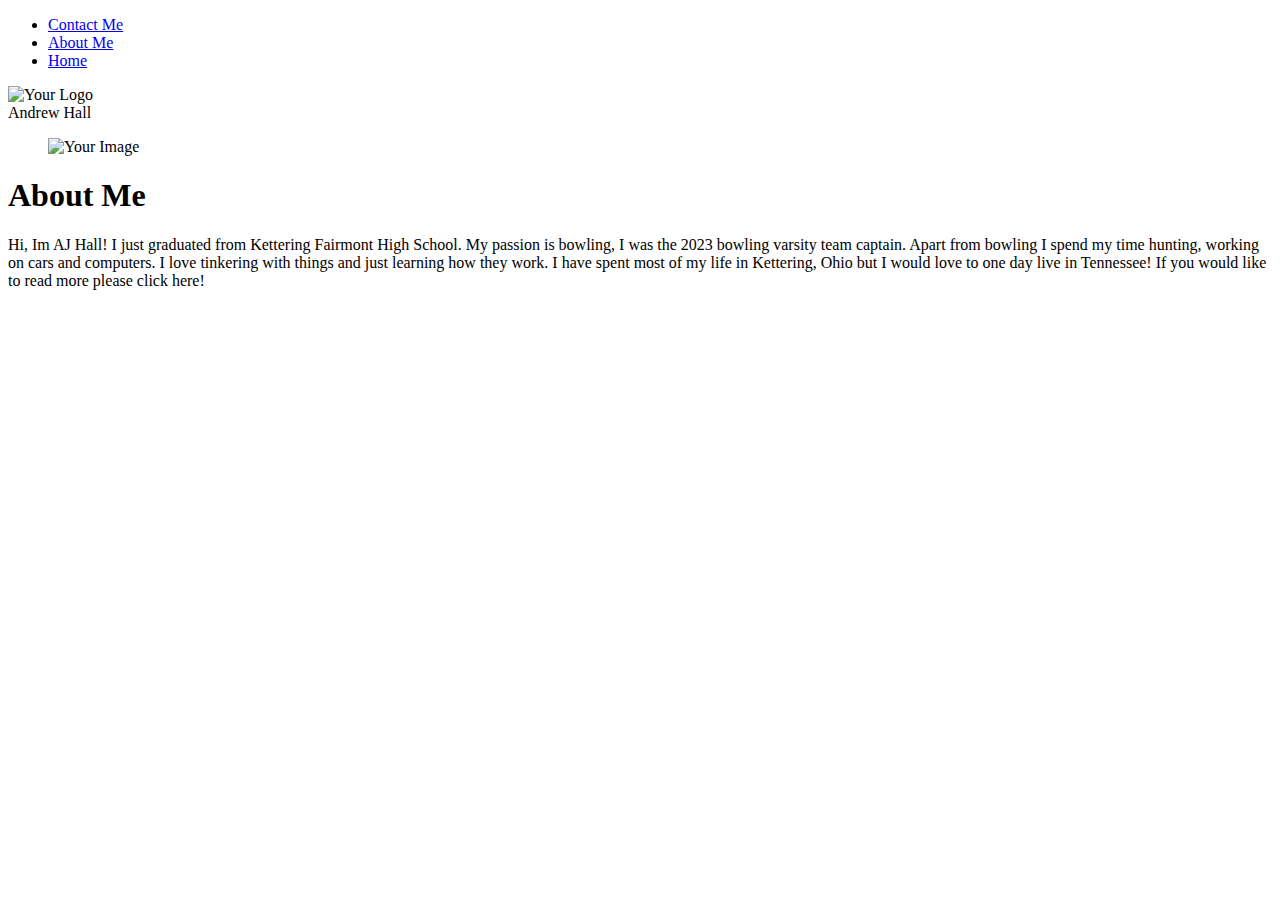
==== index.html @ c78314ae "fix stuff" ====
<!DOCTYPE html>
<html lang="en">

<head>
    <meta charset="UTF-8">
    <meta name="viewport" content="width=device-width, initial-scale=1.0">
    <title>Andrew Hall</title>
    <link href="css/home.css" rel="stylesheet" />
</head>

<body>
    <nav>
        <ul>
            <li><a href="contactme.html">Contact Me</a></li>
            <li><a href="aboutme.html">About Me</a></li>
            <li><a href="index.html">Home</a></li>
        </ul>
    </nav>

    <img id="logo" src="images/logo.png" alt="Your Logo">
    <div id="topLeftText">Andrew Hall</div>

    <div class="container">
        <div class="danceimage">
            <figure>
                <img id="mainimage" src="images/dance.jpg" alt="Your Image" width="580" height="760">
            </figure>
        </div>
        <div class="text">
            <h1>About Me</h1>
            <p>
                Hi, Im AJ Hall! I just graduated from Kettering Fairmont
                High School. My passion is bowling, I was the 2023 bowling varsity
                team captain. Apart from bowling I spend my time hunting, working
                on cars and computers. I love tinkering with things and just learning
                how they work. I have spent most of my life in Kettering, Ohio but
                I would love to one day live in Tennessee! If you would like to read
                more please click here!
            </p>
        </div>
        <br/>
    </div>
</body>

</html>
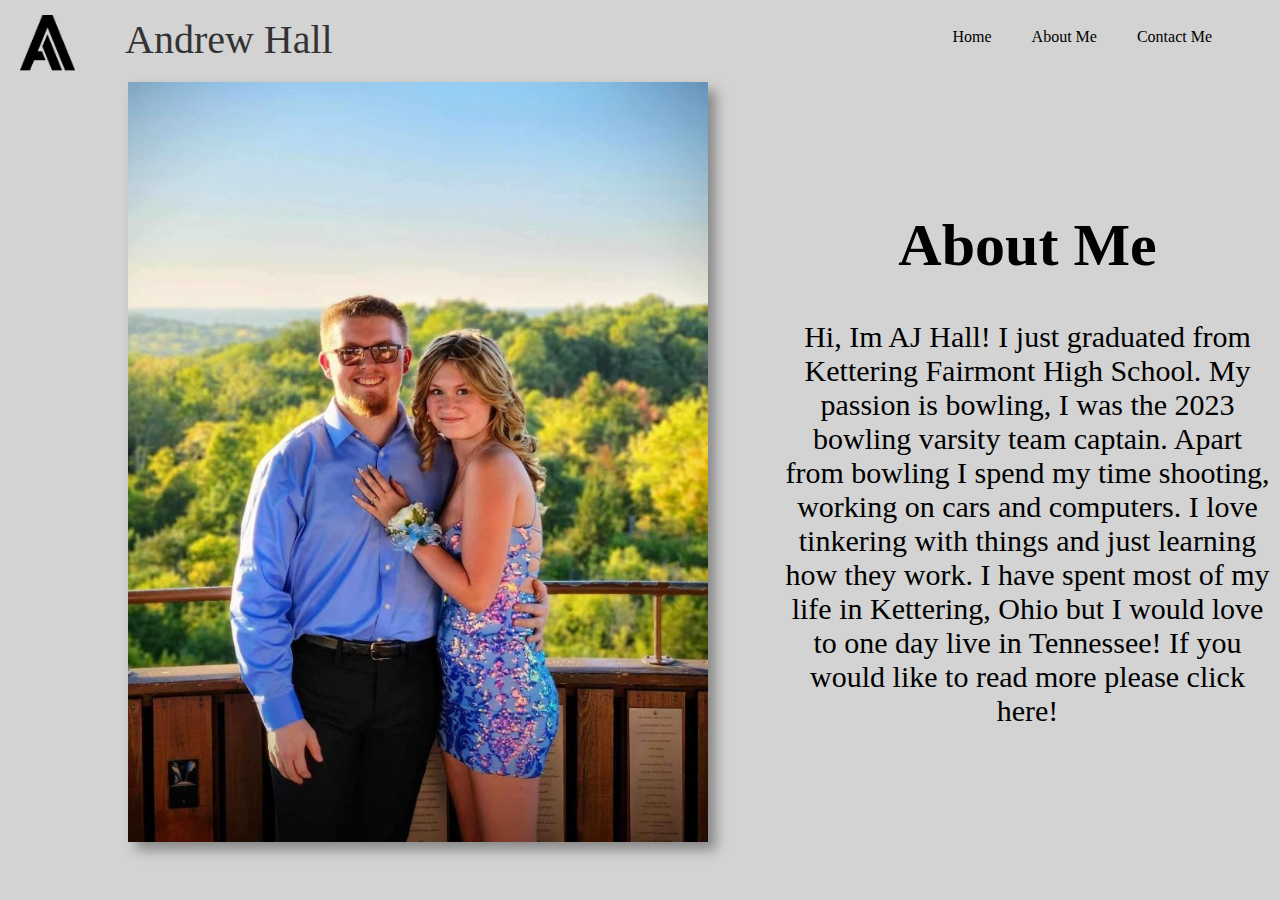
==== commit 92f67f23: "Update index.html" ====
--- a/index.html
+++ b/index.html
@@ -31,7 +31,7 @@
             <p>
                 Hi, Im AJ Hall! I just graduated from Kettering Fairmont
                 High School. My passion is bowling, I was the 2023 bowling varsity
-                team captain. Apart from bowling I spend my time hunting, working
+                team captain. Apart from bowling I spend my time shooting, working
                 on cars and computers. I love tinkering with things and just learning
                 how they work. I have spent most of my life in Kettering, Ohio but
                 I would love to one day live in Tennessee! If you would like to read
@@ -42,4 +42,5 @@
     </div>
 </body>
 
-</html>+</html>
+<!-- hi -->--- a/css/home.css
+++ b/css/home.css
@@ -0,0 +1,38 @@
+@import url(base.css);
+
+#danceimage {
+    float: left;
+}
+
+figcaption{
+    text-align: center;
+}
+
+.container {
+    display: grid;
+    align-items: center;
+    grid-template-columns: 1fr 2fr;
+    column-gap: 5px;
+}
+
+.text {
+    font-size: 30px;
+    padding-left: 30px;
+    text-align: center; 
+}
+
+@media (max-aspect-ratio: 1/1){
+    p {
+        width: 90%
+    }
+
+    #mainimage {
+        width: 90%;
+    }
+
+    body {
+        display: flex;
+        flex-direction: column;
+        flex-wrap: wrap
+    }
+}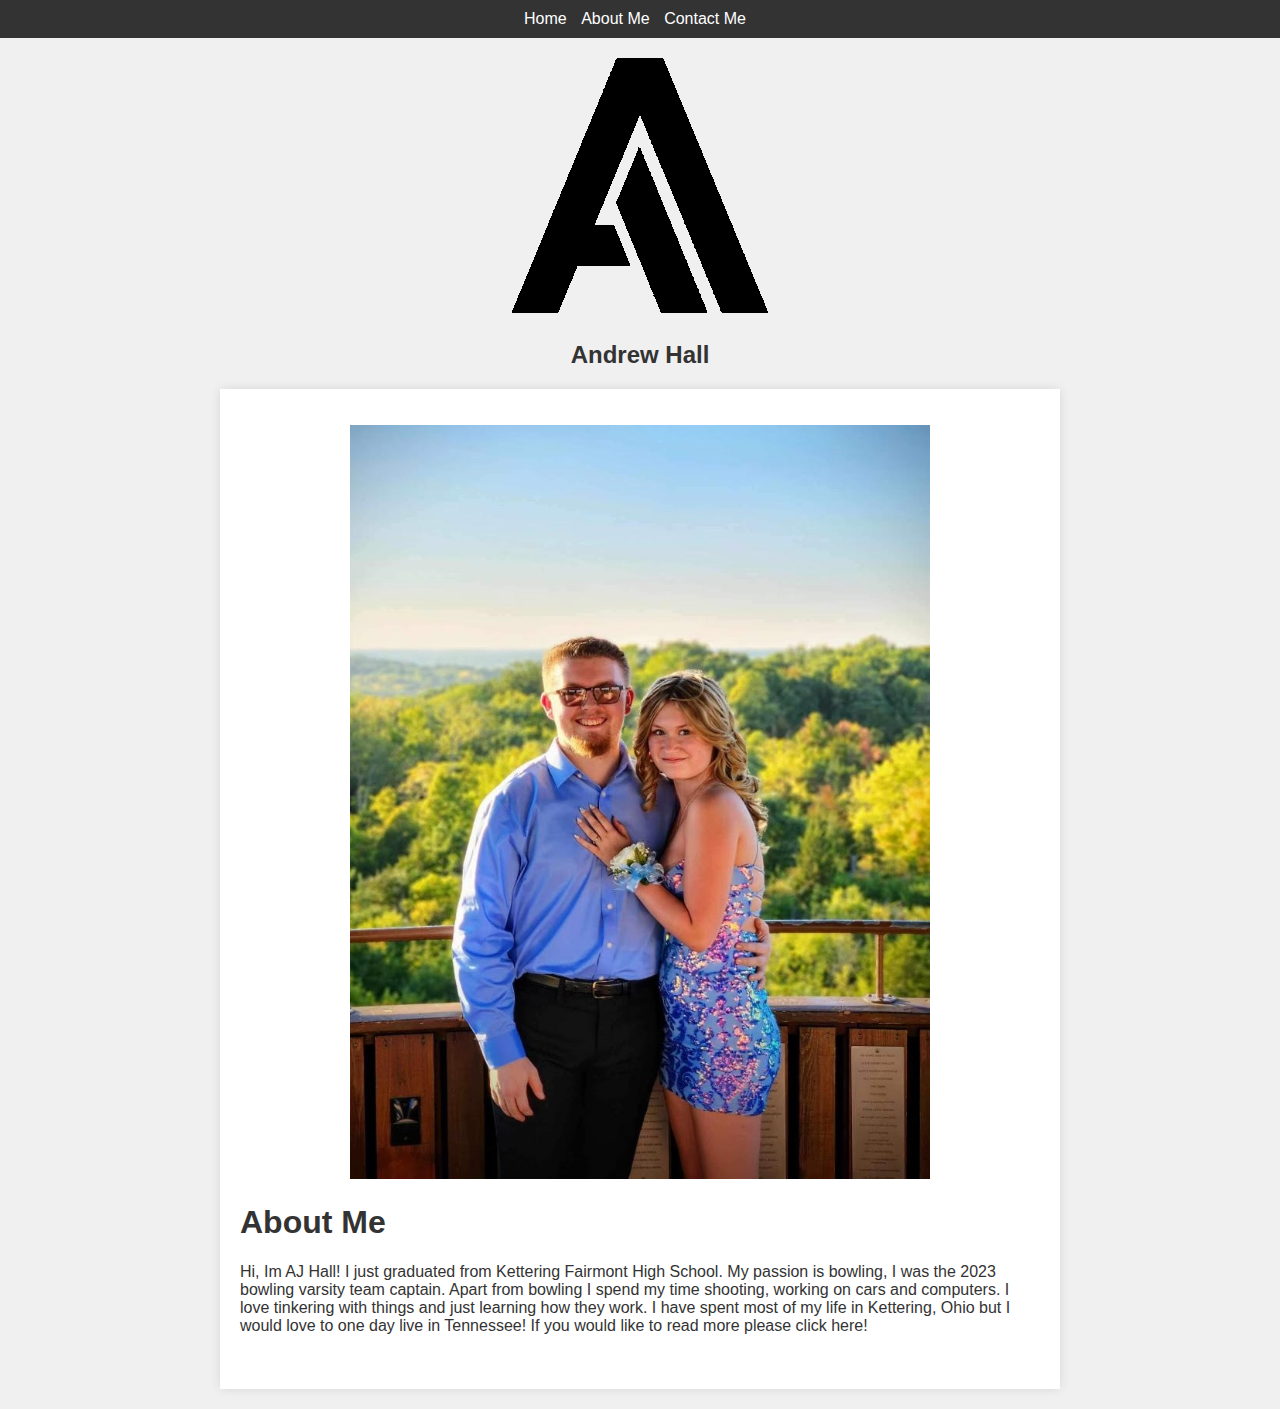
==== commit efbb6e6f: "UPDATE" ====
--- a/index.html
+++ b/index.html
@@ -5,15 +5,15 @@
     <meta charset="UTF-8">
     <meta name="viewport" content="width=device-width, initial-scale=1.0">
     <title>Andrew Hall</title>
-    <link href="css/home.css" rel="stylesheet" />
+    <link href="css2/new.css" rel="stylesheet" />
 </head>
 
 <body>
     <nav>
         <ul>
+            <li><a href="index.html">Home</a></li>
+            <li><a href="aboutme.html">About Me</a></li>
             <li><a href="contactme.html">Contact Me</a></li>
-            <li><a href="aboutme.html">About Me</a></li>
-            <li><a href="index.html">Home</a></li>
         </ul>
     </nav>
 
--- a/css2/new.css
+++ b/css2/new.css
@@ -0,0 +1,64 @@
+body {
+    font-family: Arial, sans-serif;
+    margin: 0;
+    padding: 0;
+    background-color: #f0f0f0;
+    color: #333;
+}
+
+nav {
+    background-color: #333;
+    color: #fff;
+    padding: 10px;
+    text-align: center;
+}
+
+nav ul {
+    list-style: none;
+    margin: 0;
+    padding: 0;
+}
+
+nav ul li {
+    display: inline-block;
+    margin-right: 10px;
+}
+
+nav ul li a {
+    text-decoration: none;
+    color: #fff;
+}
+
+#logo {
+    display: block;
+    margin: 20px auto;
+    max-width: 100%;
+    height: auto;
+}
+
+#topLeftText {
+    text-align: center;
+    font-size: 24px;
+    font-weight: bold;
+}
+
+.container {
+    max-width: 800px;
+    margin: 20px auto;
+    padding: 20px;
+    background-color: #fff;
+    box-shadow: 0 0 10px rgba(0, 0, 0, 0.1);
+}
+
+.danceimage {
+    text-align: center;
+}
+
+#mainimage {
+    max-width: 100%;
+    height: auto;
+}
+
+.text {
+    margin-top: 20px;
+}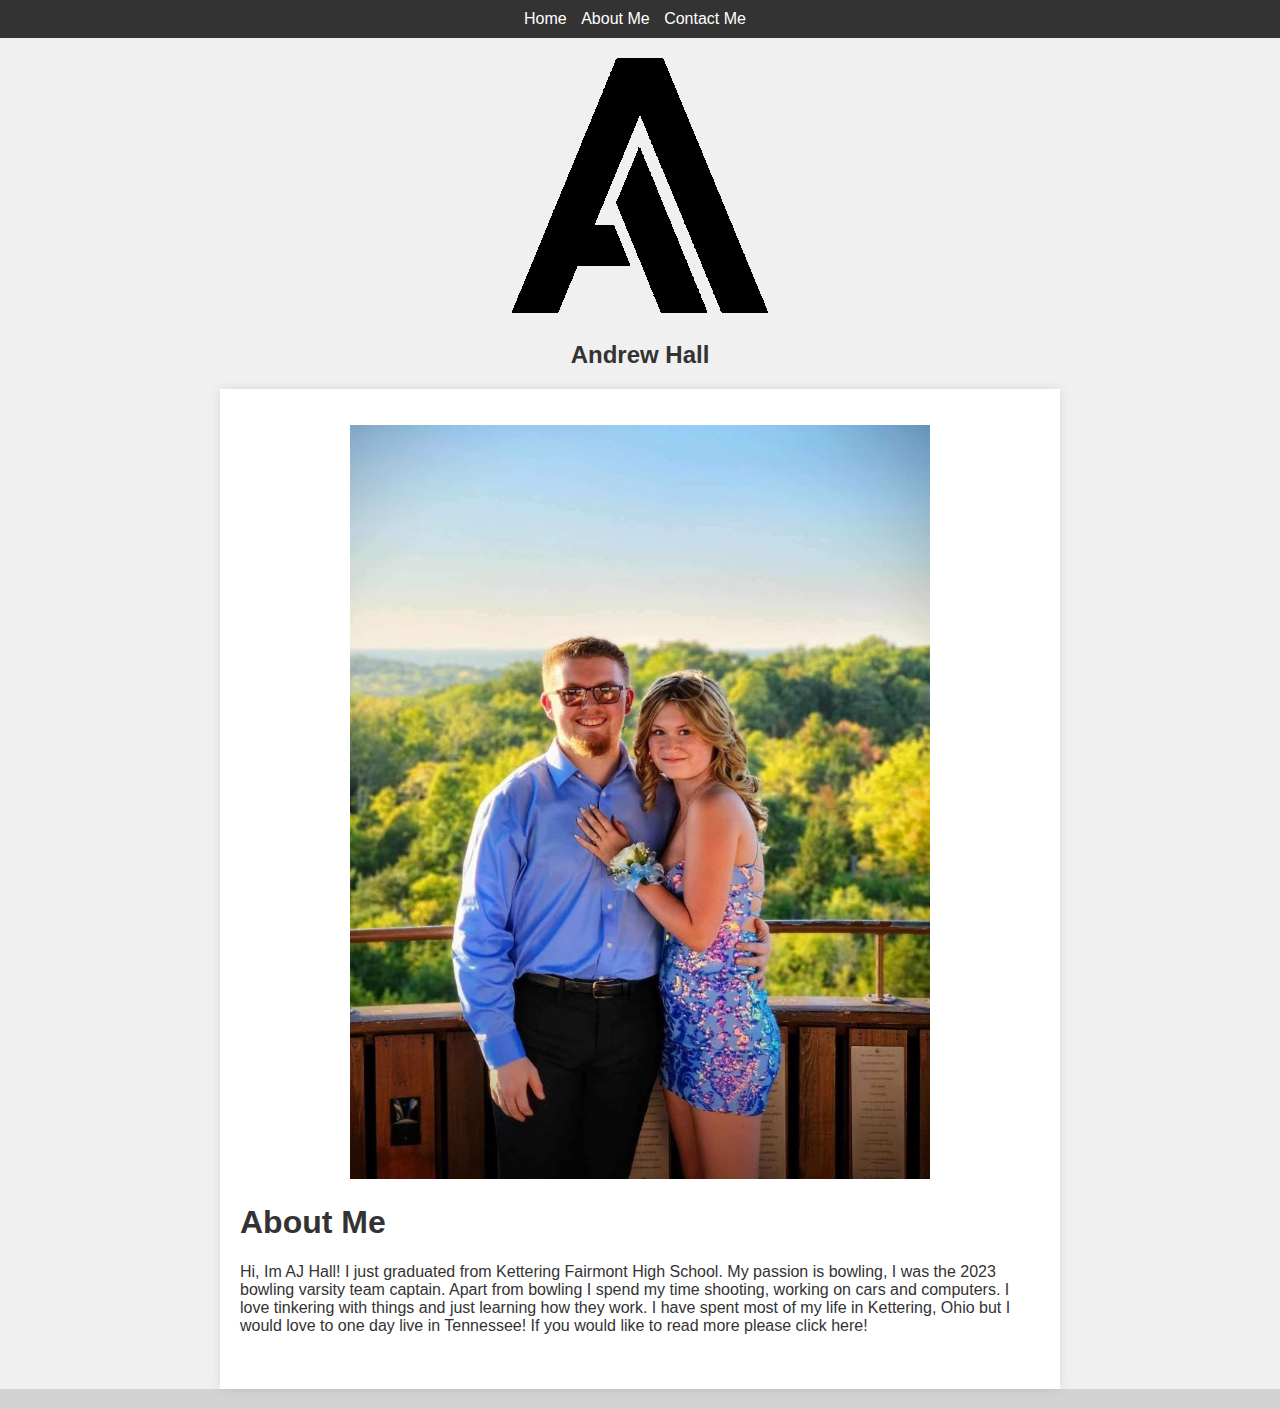
==== commit e81f1c2e: "asdasdasdasdasdasdasdadsdasda" ====
--- a/index.html
+++ b/index.html
@@ -5,6 +5,7 @@
     <meta charset="UTF-8">
     <meta name="viewport" content="width=device-width, initial-scale=1.0">
     <title>Andrew Hall</title>
+    <link href="css2/reset.css" rel="stylesheet" />
     <link href="css2/new.css" rel="stylesheet" />
 </head>
 
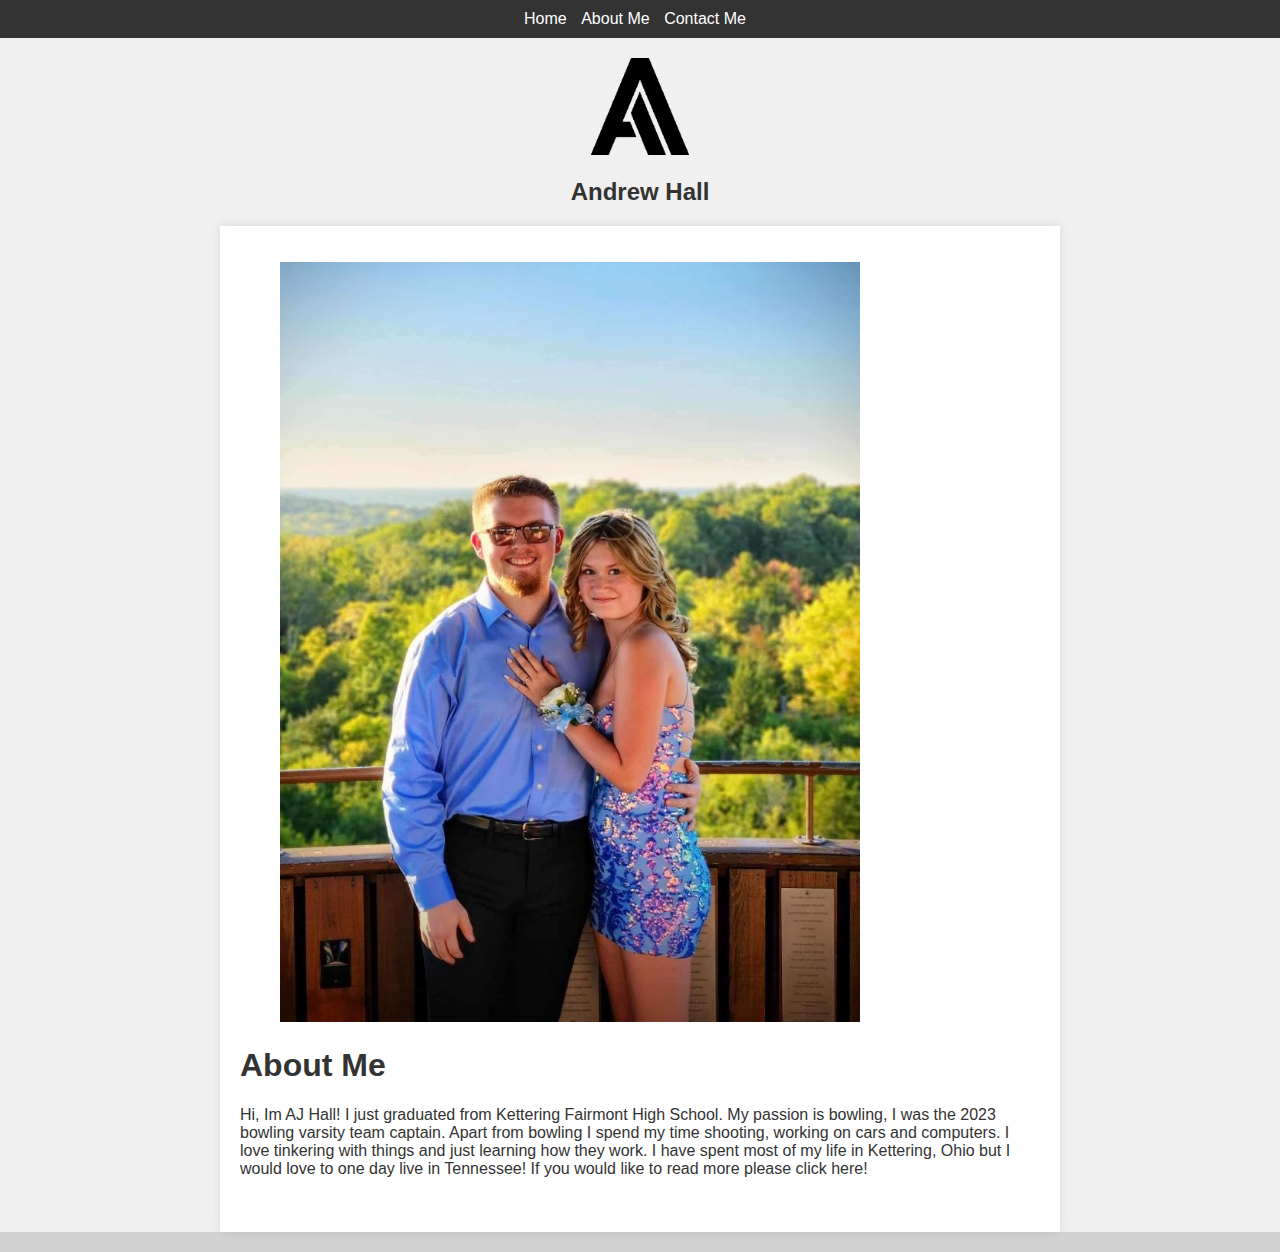
==== commit 89307c9f: "asdasd" ====
--- a/index.html
+++ b/index.html
@@ -6,7 +6,7 @@
     <meta name="viewport" content="width=device-width, initial-scale=1.0">
     <title>Andrew Hall</title>
     <link href="css2/reset.css" rel="stylesheet" />
-    <link href="css2/new.css" rel="stylesheet" />
+    <link href="css2/new2.css" rel="stylesheet" />
 </head>
 
 <body>
--- a/css2/new2.css
+++ b/css2/new2.css
@@ -0,0 +1,67 @@
+body {
+    font-family: Arial, sans-serif;
+    margin: 0;
+    padding: 0;
+    background-color: #f0f0f0;
+    color: #333;
+}
+
+nav {
+    background-color: #333;
+    color: #fff;
+    padding: 10px;
+    text-align: center;
+}
+
+nav ul {
+    list-style: none;
+    margin: 0;
+    padding: 0;
+}
+
+nav ul li {
+    display: inline-block;
+    margin-right: 10px;
+}
+
+nav ul li a {
+    text-decoration: none;
+    color: #fff;
+}
+
+#logo {
+    display: block;
+    margin: 20px auto;
+    max-width: 100px;
+    height: 100px;
+}
+
+#topLeftText {
+    text-align: center;
+    font-size: 24px;
+    font-weight: bold;
+}
+
+.container {
+    max-width: 800px;
+    margin: 20px auto;
+    padding: 20px;
+    background-color: #fff;
+    box-shadow: 0 0 10px rgba(0, 0, 0, 0.1);
+}
+
+.image img,
+.video iframe {
+    max-width: 100%;
+    height: auto;
+    display: block;
+    margin: 0 auto; /* Center the video */
+}
+
+.text {
+    margin-top: 20px;
+}
+
+.aboutMeParagraph {
+    line-height: 1.6;
+}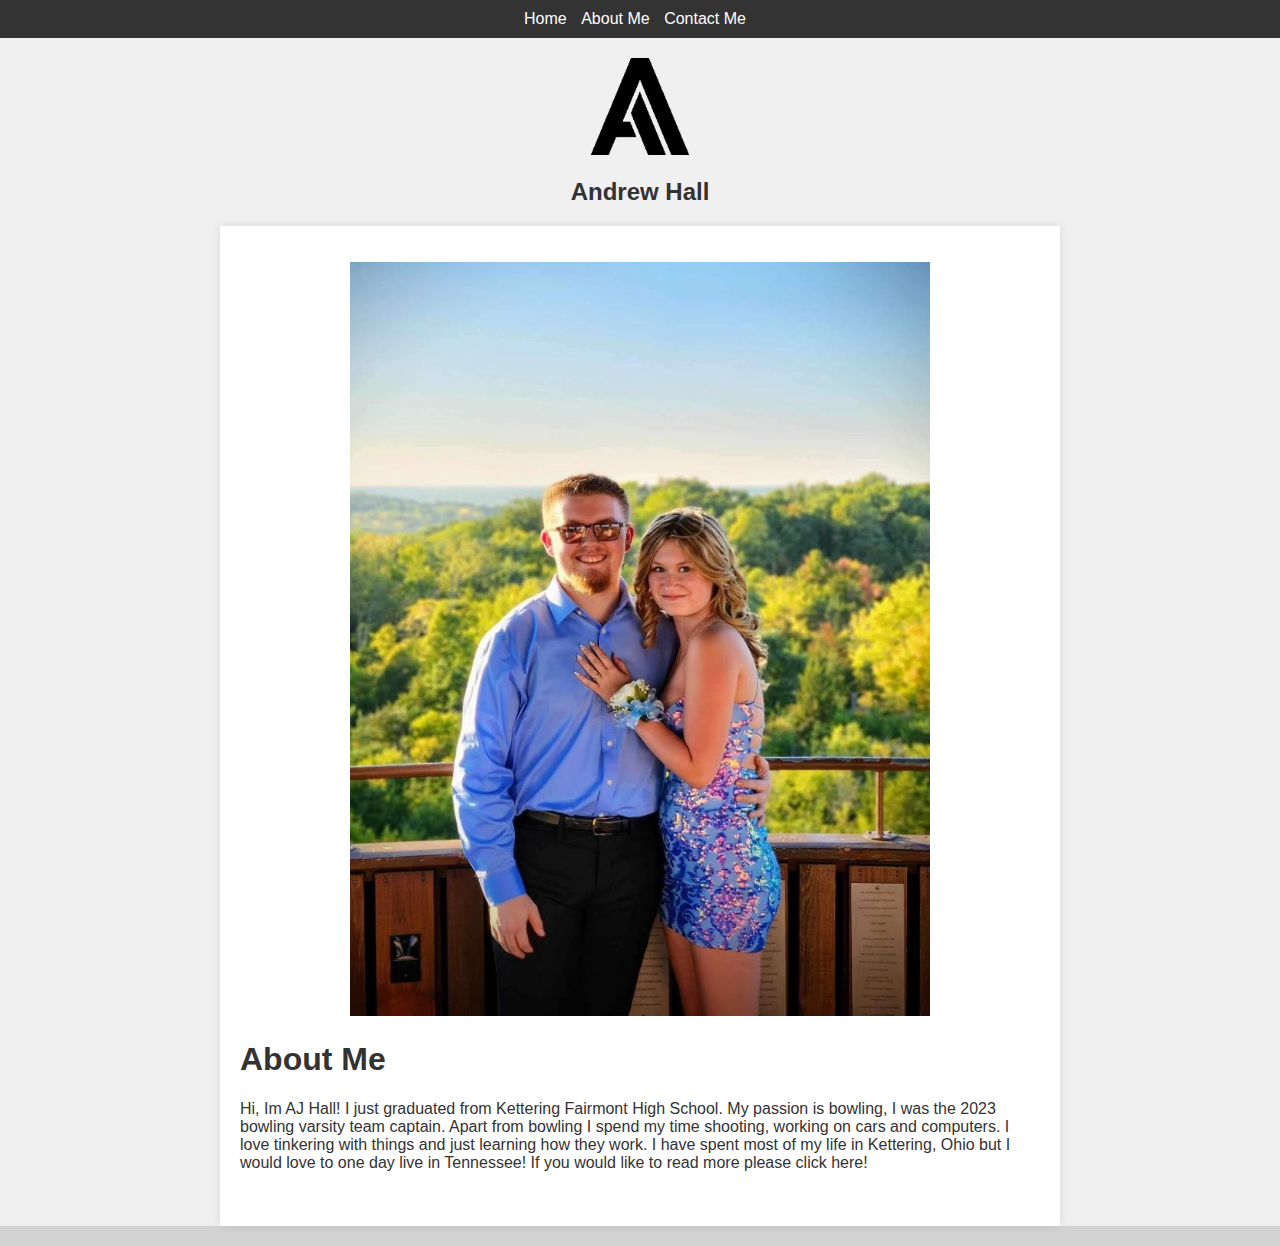
==== commit d6ba8157: "fghd" ====
--- a/index.html
+++ b/index.html
@@ -6,7 +6,7 @@
     <meta name="viewport" content="width=device-width, initial-scale=1.0">
     <title>Andrew Hall</title>
     <link href="css2/reset.css" rel="stylesheet" />
-    <link href="css2/new2.css" rel="stylesheet" />
+    <link href="css2/new1.css" rel="stylesheet" />
 </head>
 
 <body>
--- a/css2/new1.css
+++ b/css2/new1.css
@@ -0,0 +1,64 @@
+body {
+    font-family: Arial, sans-serif;
+    margin: 0;
+    padding: 0;
+    background-color: #f0f0f0;
+    color: #333;
+}
+
+nav {
+    background-color: #333;
+    color: #fff;
+    padding: 10px;
+    text-align: center;
+}
+
+nav ul {
+    list-style: none;
+    margin: 0;
+    padding: 0;
+}
+
+nav ul li {
+    display: inline-block;
+    margin-right: 10px;
+}
+
+nav ul li a {
+    text-decoration: none;
+    color: #fff;
+}
+
+#logo {
+    display: block;
+    margin: 20px auto;
+    max-width: 100px;
+    height: 100px;
+}
+
+#topLeftText {
+    text-align: center;
+    font-size: 24px;
+    font-weight: bold;
+}
+
+.container {
+    max-width: 800px;
+    margin: 20px auto;
+    padding: 20px;
+    background-color: #fff;
+    box-shadow: 0 0 10px rgba(0, 0, 0, 0.1);
+}
+
+.danceimage {
+    text-align: center;
+}
+
+#mainimage {
+    max-width: 100%;
+    height: auto;
+}
+
+.text {
+    margin-top: 20px;
+}